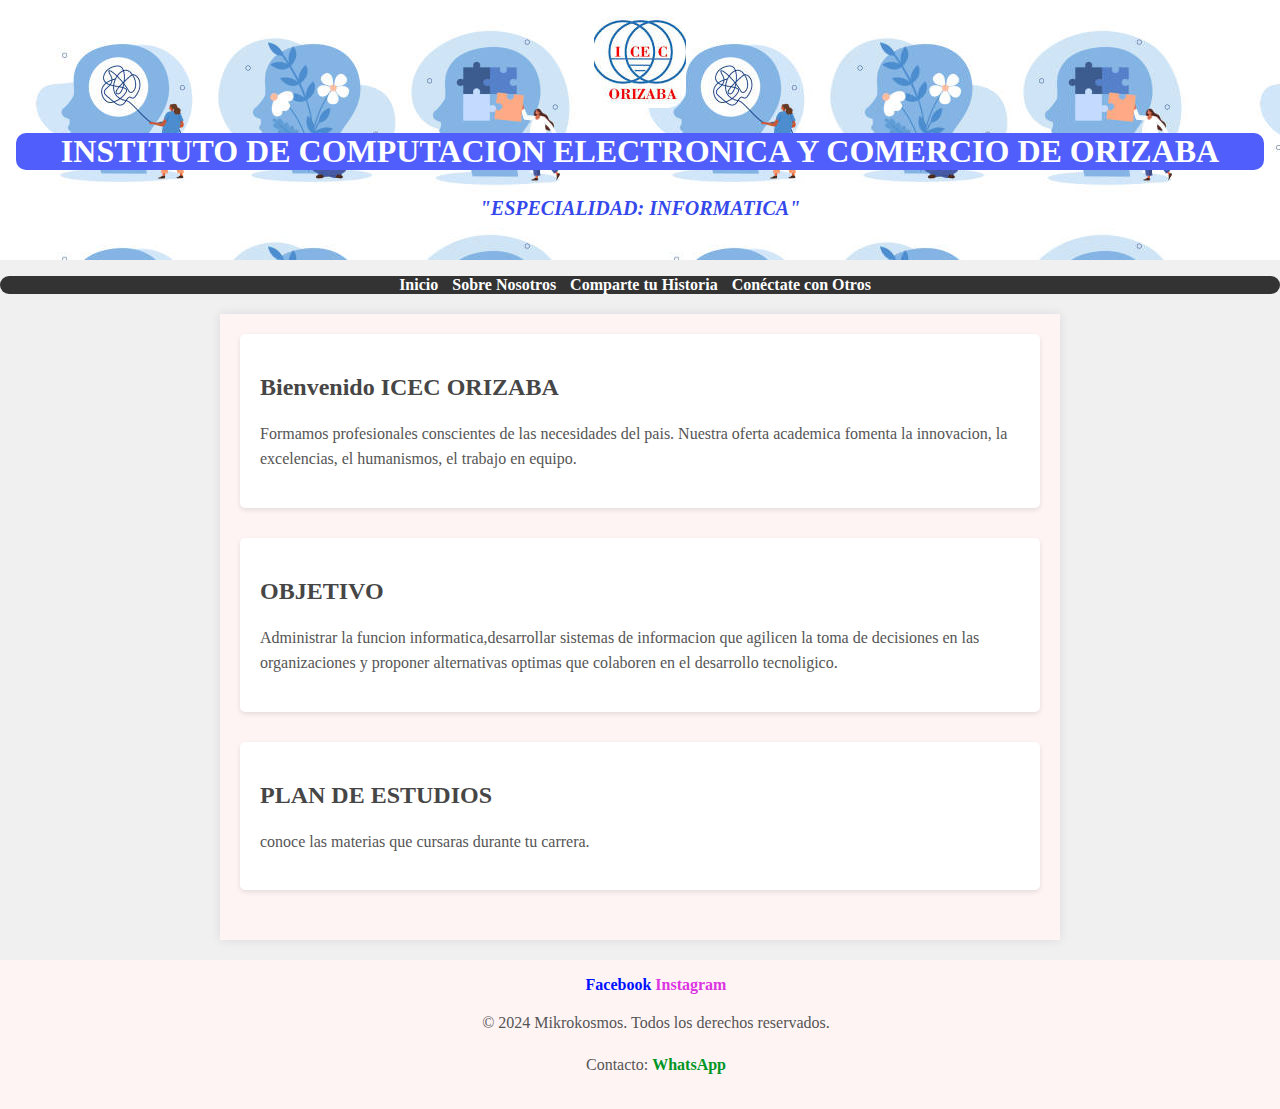
==== index.html @ 405e2b00 "first commit" ====
<!DOCTYPE html>
<html lang="es">
<head>
    <meta charset="UTF-8">
    <meta name="viewport" content="width=device-width, initial-scale=1.0">
    <title>Mikrokosmos</title>
    <link rel="icon" href="/resources/Logo.jpeg" type="image/jpg">
    <link rel="stylesheet" href="/css/styles.css">
</head>
<body>

    <header>
        <img src="/resources/Logo.jpeg" alt="">
        <h1>INSTITUTO DE COMPUTACION ELECTRONICA Y COMERCIO DE ORIZABA</h1>
        <p><b>"ESPECIALIDAD: INFORMATICA"</b></p>
    </header>

    <nav>
        <ul>
            <li><a href="/index.html">Inicio</a></li>
            <li><a href="/about.html">Sobre Nosotros</a></li>
            <li><a href="/share.html">Comparte tu Historia</a></li>
            <li><a href="/connect.html">Conéctate con Otros</a></li>
        </ul>
    </nav>

    <main>
        <section id="welcome-section">
            <h2>Bienvenido ICEC ORIZABA</h2>
            <p>Formamos profesionales conscientes de las necesidades del pais. Nuestra oferta academica fomenta la innovacion, la excelencias, el humanismos, el trabajo en equipo.</p>
        </section>

        <section id="share-section">
            <h2>OBJETIVO</h2>
            <p>Administrar la funcion informatica,desarrollar sistemas de informacion que agilicen la toma de decisiones en las organizaciones y proponer alternativas optimas que colaboren en el desarrollo tecnoligico.</p>
        </section>

        <section id="connect-section">
            <h2>PLAN DE ESTUDIOS</h2>
            <p>conoce las materias que cursaras durante tu carrera.</p>
        </section>
    </main>

    <footer>
        <div class="social-links">
            <a href="https://www.facebook.com/TuPaginaDeFacebook" target="_blank" class="face">Facebook</a>
            <a href="https://www.instagram.com/TuPaginaDeInstagram" target="_blank" class="insta">Instagram</a>
        </div>
        <p>&copy; 2024 Mikrokosmos. Todos los derechos reservados.</p>
        <p>Contacto: <a href="https://wa.me/2722199370" target="_blank" class="whats">WhatsApp</a></p>
    </footer>

</body>
</html>
---- css/styles.css ----
body {
    font-family: cursive;
    background-color: #f0f0f0;
    margin: 0;
    padding: 0;
}

header {
    background-image: url('/resources/header_index.jpg');
    background-color: #b65fd3;
    color: #080808;
    text-align: center;
    padding: 1em;
}

header img{
    max-width: 1000%;
    height: 1000%;
    border-radius: 20px;
}

header h1{
    background-color: #505efb;
    color: #ffffff;
    text-align: center;
    border-radius: 10px;
}
header p{
    font-size: 20px;
    font-style: italic;
    color: rgb(53, 72, 235);
    text-align: center;
}

nav {
    border-radius: 10px;
    background-color: #333;
}

nav ul {
    list-style: none;
    padding: 0;
    text-align: center;
}

nav li {
    display: inline;
    margin-right: 10px;
}

nav a {
    text-decoration: none;
    color: #fff;
    font-weight: bold;
}

main {
    max-width: 800px;
    margin: 20px auto;
    padding: 20px;
    background-color: #fff4f4;
    box-shadow: 0 0 10px rgba(39, 37, 92, 0.1);
}

h1, h2 {
    color: #474646;
}

p {
    line-height: 1.6;
    color: #555;
}

section {
    margin-bottom: 30px;
    background-color: #fff;
    padding: 20px;
    box-shadow: 0 2px 5px rgba(0, 0, 0, 0.1);
    border-radius: 5px;
    transition: box-shadow 0.3s ease;
}

section:hover {
    box-shadow: 0 5px 15px rgba(0, 0, 0, 0.2);
    background-color: #f0f0f0; /* Cambiamos el color de fondo al pasar el cursor */
}

footer {
    background-color: #fff4f4;
    color: #e091ee;
    text-align: center;
    padding: 1em;
    position:static;
    bottom: 0;
    width: 100%;
}

footer .face {
    color: #0011ff;
    text-decoration: none;
    font-weight: bold;
    transition: color 0.3s ease;
}
footer .insta {
    color: #dc34e2;
    text-decoration: none;
    font-weight: bold;
    transition: color 0.3s ease;
}
footer .whats {
    color: #009625;
    text-decoration: none;
    font-weight: bold;
    transition: color 0.3s ease;
}
footer a:hover {
    color: #fff4f4;
}
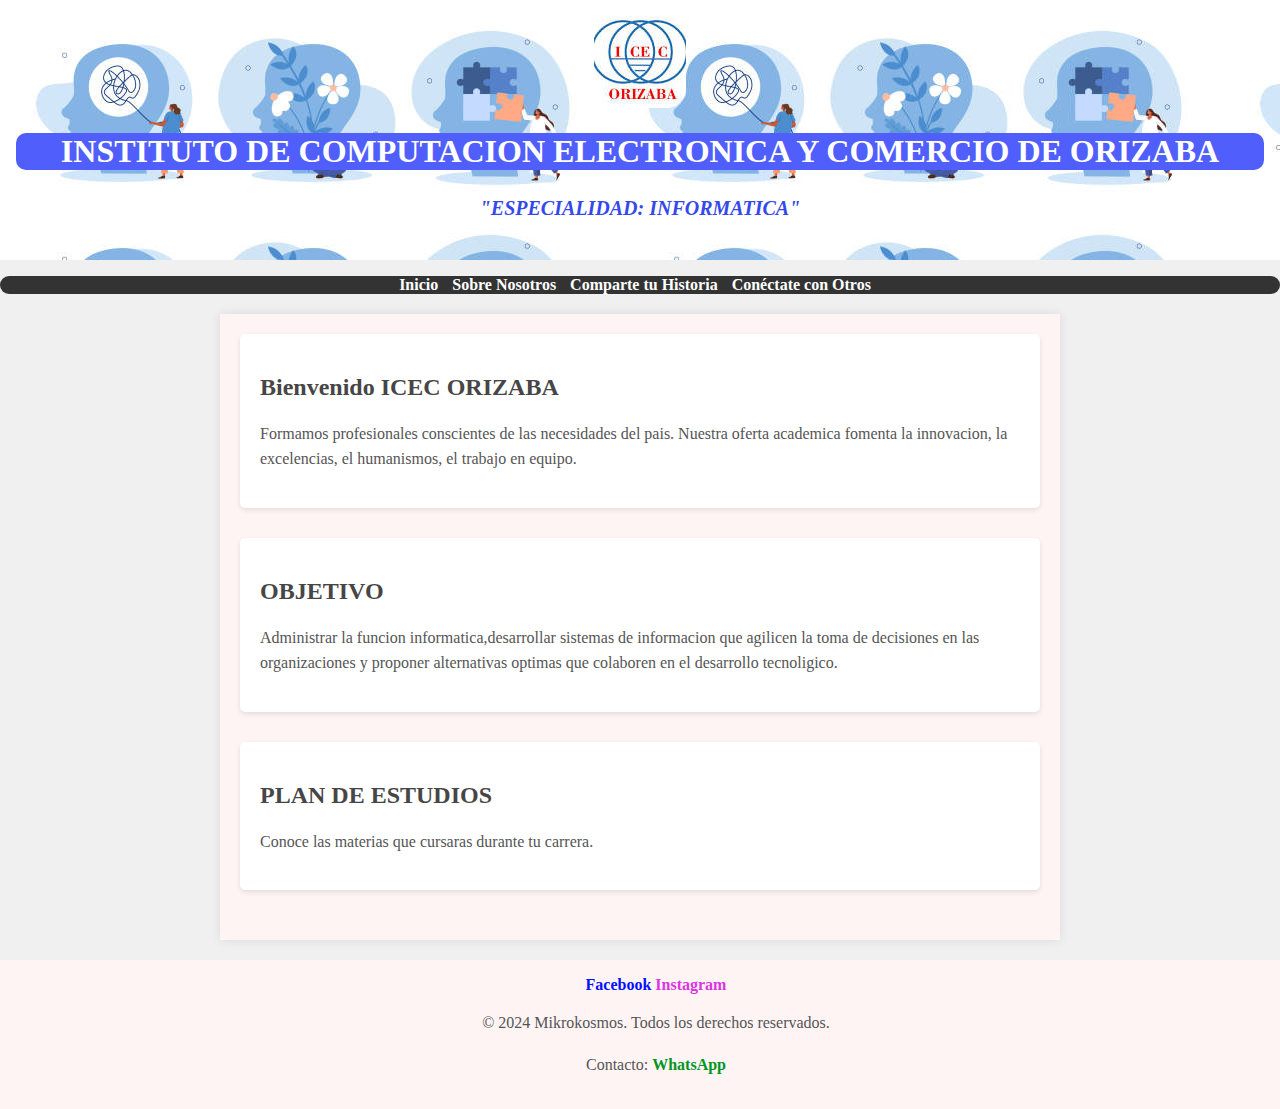
==== commit 4c79c5f5: "puse may" ====
--- a/index.html
+++ b/index.html
@@ -37,7 +37,7 @@
 
         <section id="connect-section">
             <h2>PLAN DE ESTUDIOS</h2>
-            <p>conoce las materias que cursaras durante tu carrera.</p>
+            <p>Conoce las materias que cursaras durante tu carrera.</p>
         </section>
     </main>
 
